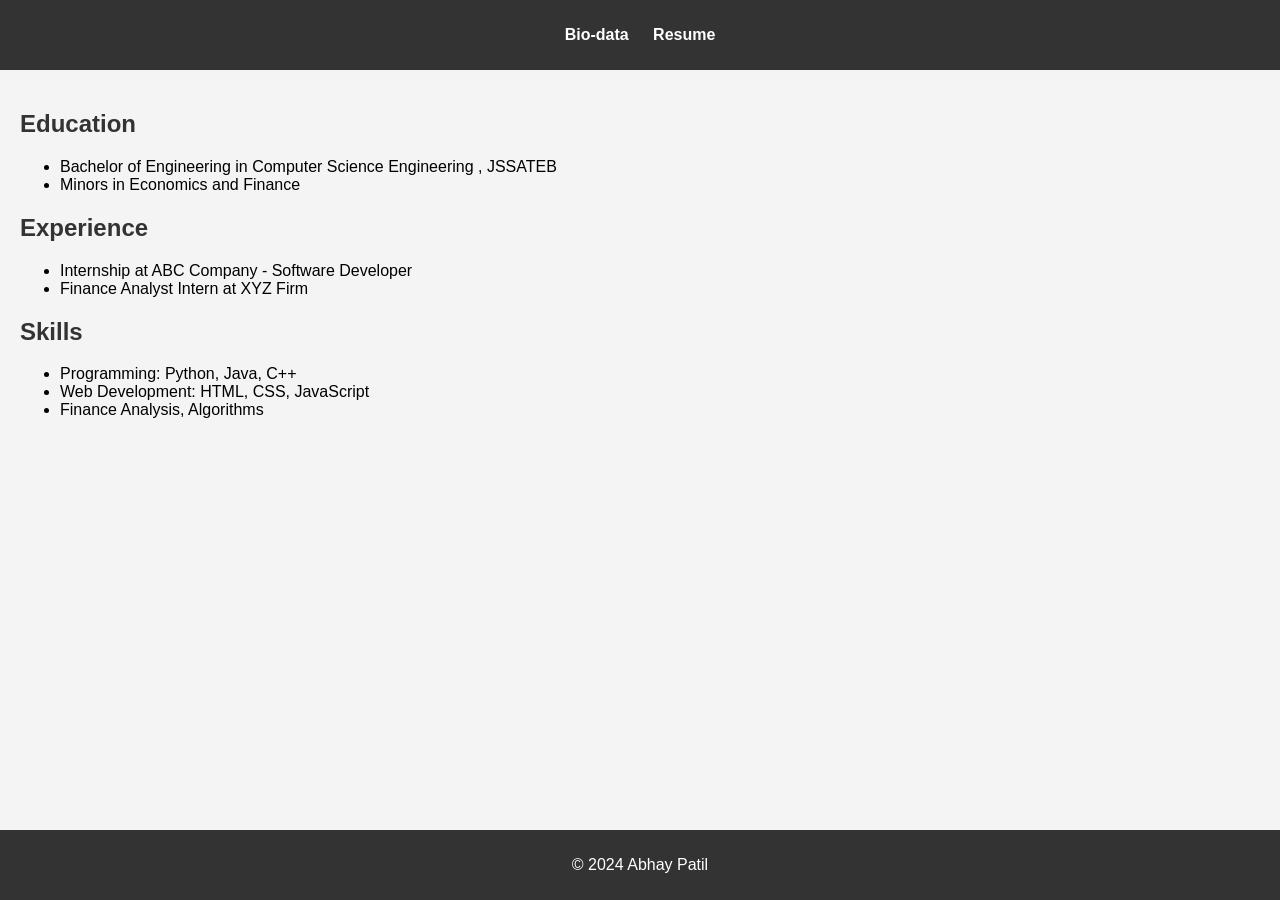
==== resume.html @ d3fe4178 "Initial commit" ====
<!DOCTYPE html>
<html lang="en">
<head>
    <meta charset="UTF-8">
    <meta name="viewport" content="width=device-width, initial-scale=1.0">
    <title>Resume</title>
    <link rel="stylesheet" href="css/style.css">
</head>
<body>
    <header>
        <nav>
            <ul>
                <li><a href="index.html">Bio-data</a></li>
                <li><a href="resume.html">Resume</a></li>
            </ul>
        </nav>
    </header>
    <main>
        <section id="resume">
            
            <h2>Education</h2>
            <ul>
                <li>Bachelor of Engineering in Computer Science Engineering , JSSATEB </li>
                <li>Minors in Economics and Finance</li>
            </ul>
            <h2>Experience</h2>
            <ul>
                <li>Internship at ABC Company - Software Developer</li>
                <li>Finance Analyst Intern at XYZ Firm</li>
            </ul>
            <h2>Skills</h2>
            <ul>
                <li>Programming: Python, Java, C++</li>
                <li>Web Development: HTML, CSS, JavaScript</li>
                <li>Finance Analysis, Algorithms</li>
            </ul>
        </section>
    </main>
    <footer>
        <p>&copy; 2024 Abhay Patil</p>
    </footer>
</body>
</html>
---- css/style.css ----
body {
    font-family: Arial, sans-serif;
    margin: 0;
    padding: 0;
    background-color: #f4f4f4;
}

header {
    background-color: #333;
    color: white;
    padding: 10px 0;
    text-align: center;
}

nav ul {
    list-style: none;
    padding: 0;
}

nav ul li {
    display: inline;
    margin: 0 10px;
}

nav ul li a {
    color: white;
    text-decoration: none;
    font-weight: bold;
}

main {
    padding: 20px;
}

h1, h2 {
    color: #333;
}

footer {
    text-align: center;
    padding: 10px 0;
    background-color: #333;
    color: white;
    position: fixed;
    width: 100%;
    bottom: 0;
}
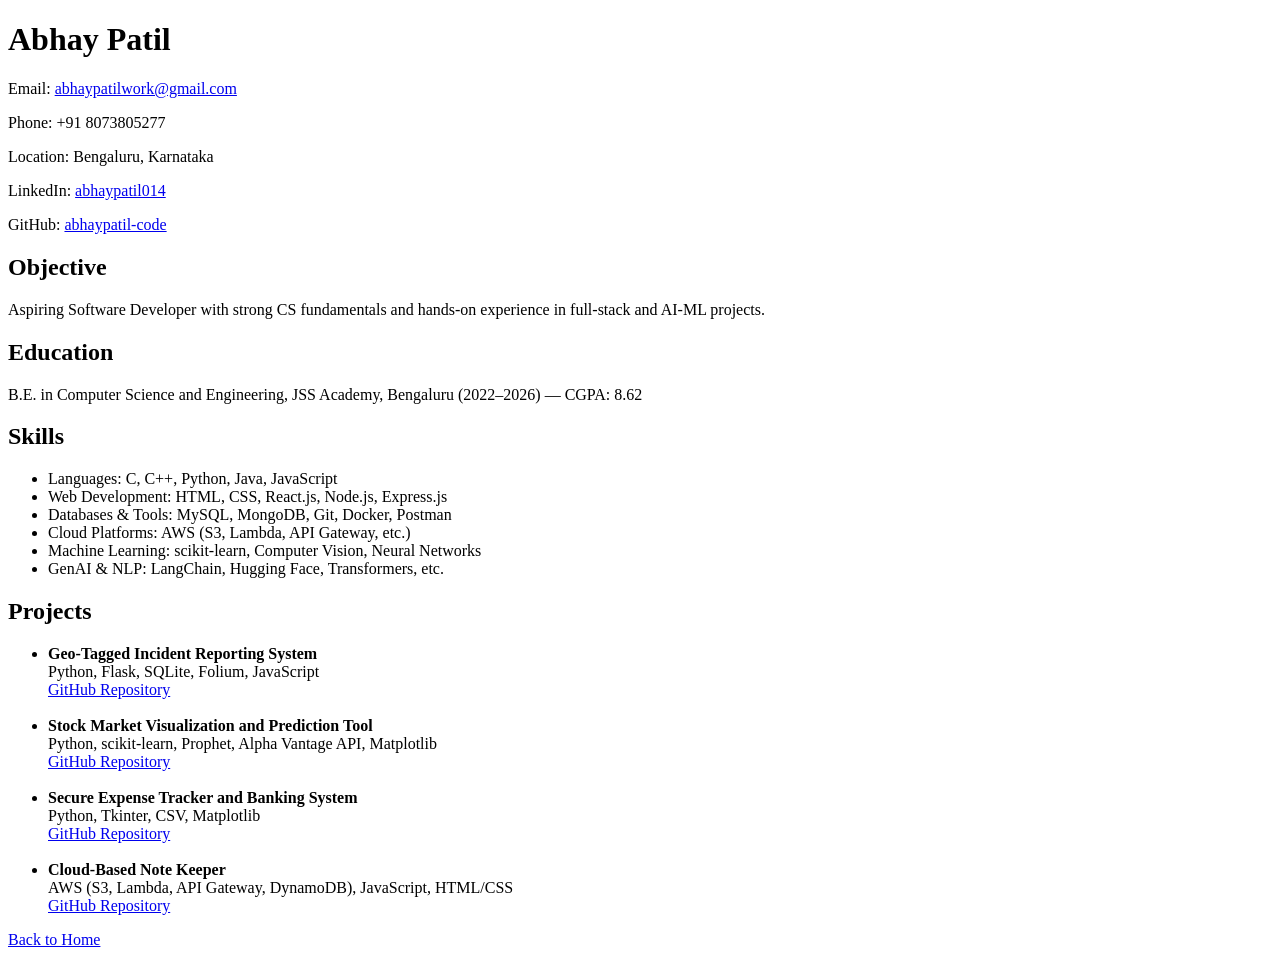
==== commit 8123a174: "Update resume.html" ====
--- a/resume.html
+++ b/resume.html
@@ -1,43 +1,60 @@
 <!DOCTYPE html>
 <html lang="en">
 <head>
-    <meta charset="UTF-8">
-    <meta name="viewport" content="width=device-width, initial-scale=1.0">
-    <title>Resume</title>
-    <link rel="stylesheet" href="css/style.css">
+  <meta charset="UTF-8">
+  <title>Abhay Patil - Resume</title>
 </head>
 <body>
-    <header>
-        <nav>
-            <ul>
-                <li><a href="index.html">Bio-data</a></li>
-                <li><a href="resume.html">Resume</a></li>
-            </ul>
-        </nav>
-    </header>
-    <main>
-        <section id="resume">
-            
-            <h2>Education</h2>
-            <ul>
-                <li>Bachelor of Engineering in Computer Science Engineering , JSSATEB </li>
-                <li>Minors in Economics and Finance</li>
-            </ul>
-            <h2>Experience</h2>
-            <ul>
-                <li>Internship at ABC Company - Software Developer</li>
-                <li>Finance Analyst Intern at XYZ Firm</li>
-            </ul>
-            <h2>Skills</h2>
-            <ul>
-                <li>Programming: Python, Java, C++</li>
-                <li>Web Development: HTML, CSS, JavaScript</li>
-                <li>Finance Analysis, Algorithms</li>
-            </ul>
-        </section>
-    </main>
-    <footer>
-        <p>&copy; 2024 Abhay Patil</p>
-    </footer>
+  <h1>Abhay Patil</h1>
+  <p>Email: <a href="mailto:abhaypatilwork@gmail.com">abhaypatilwork@gmail.com</a></p>
+  <p>Phone: +91 8073805277</p>
+  <p>Location: Bengaluru, Karnataka</p>
+  <p>LinkedIn: <a href="https://www.linkedin.com/in/abhaypatil014/" target="_blank">abhaypatil014</a></p>
+  <p>GitHub: <a href="https://github.com/abhaypatil-code" target="_blank">abhaypatil-code</a></p>
+
+  <h2>Objective</h2>
+  <p>Aspiring Software Developer with strong CS fundamentals and hands-on experience in full-stack and AI-ML projects.</p>
+
+  <h2>Education</h2>
+  <p>B.E. in Computer Science and Engineering, JSS Academy, Bengaluru (2022–2026) — CGPA: 8.62</p>
+
+  <h2>Skills</h2>
+  <ul>
+    <li>Languages: C, C++, Python, Java, JavaScript</li>
+    <li>Web Development: HTML, CSS, React.js, Node.js, Express.js</li>
+    <li>Databases & Tools: MySQL, MongoDB, Git, Docker, Postman</li>
+    <li>Cloud Platforms: AWS (S3, Lambda, API Gateway, etc.)</li>
+    <li>Machine Learning: scikit-learn, Computer Vision, Neural Networks</li>
+    <li>GenAI & NLP: LangChain, Hugging Face, Transformers, etc.</li>
+  </ul>
+
+  <h2>Projects</h2>
+  <ul>
+    <li>
+      <strong>Geo-Tagged Incident Reporting System</strong><br>
+      Python, Flask, SQLite, Folium, JavaScript<br>
+      <a href="https://github.com/abhaypatil-code/geo-tagged-incident-reporter" target="_blank">GitHub Repository</a>
+    </li>
+    <br>
+    <li>
+      <strong>Stock Market Visualization and Prediction Tool</strong><br>
+      Python, scikit-learn, Prophet, Alpha Vantage API, Matplotlib<br>
+      <a href="https://github.com/abhaypatil-code/stock-visualization-predictor" target="_blank">GitHub Repository</a>
+    </li>
+    <br>
+    <li>
+      <strong>Secure Expense Tracker and Banking System</strong><br>
+      Python, Tkinter, CSV, Matplotlib<br>
+      <a href="https://github.com/abhaypatil-code/expense-tracker-banking" target="_blank">GitHub Repository</a>
+    </li>
+    <br>
+    <li>
+      <strong>Cloud-Based Note Keeper</strong><br>
+      AWS (S3, Lambda, API Gateway, DynamoDB), JavaScript, HTML/CSS<br>
+      <a href="https://github.com/abhaypatil-code/cloud-note-keeper" target="_blank">GitHub Repository</a>
+    </li>
+  </ul>
+
+  <a href="index.html">Back to Home</a>
 </body>
 </html>
